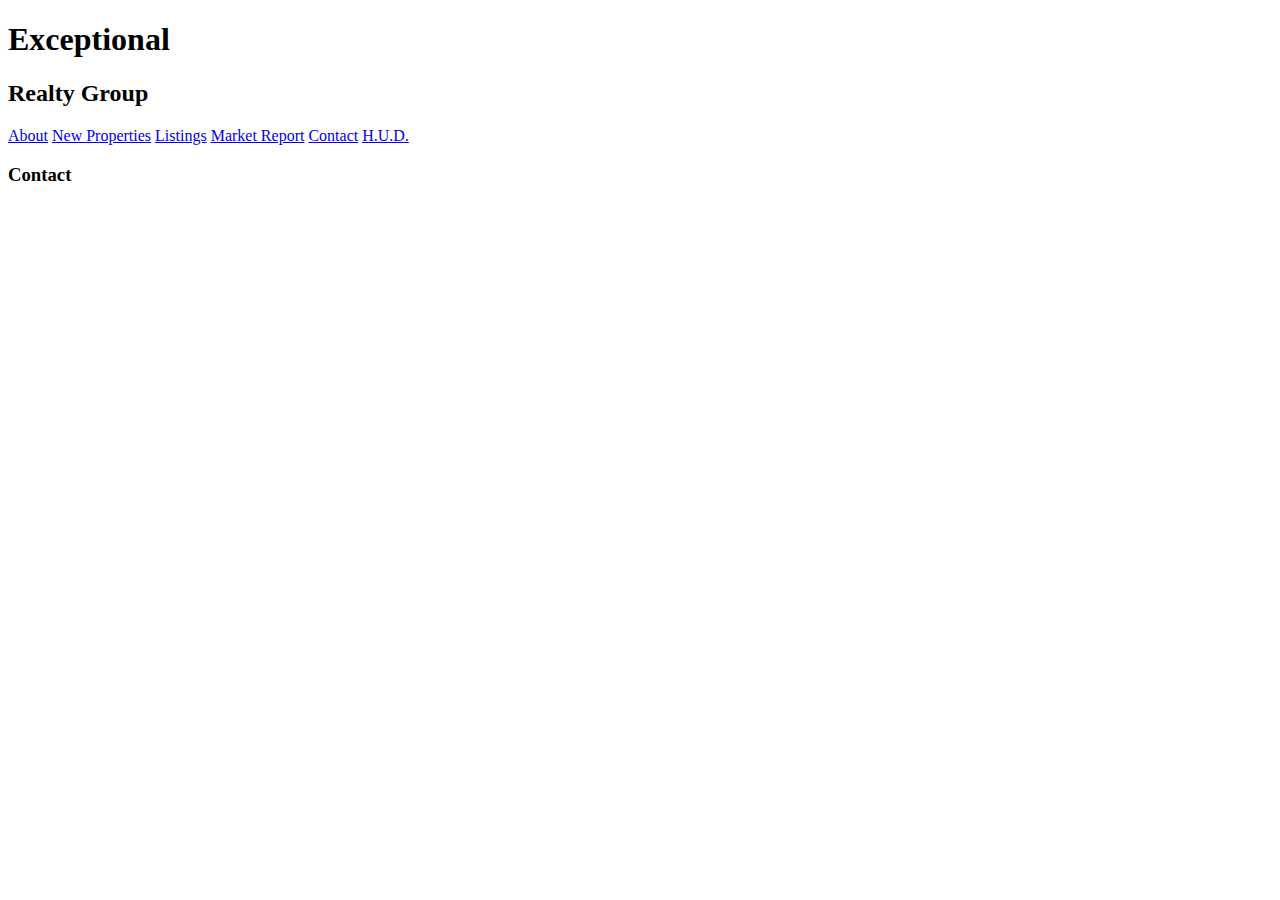
==== contact.html @ 4fee9be1 "add google map to contact page" ====
<!doctype html>
<html lang="en">
<head>
  <meta charset="UTF-8">
  <title>Exceptional Realty Group - Luxury Homes - Contact</title>
</head>
<body>

  <h1>Exceptional</h1>
  <h2>Realty Group</h2>

  <!-- links -->
  <a href="index.html">About</a> <a href="new-properties.html">New Properties</a> <a href="real-estate-listings.html">Listings</a> <a href="market-report.html">Market Report</a> <a href="contact.html">Contact</a> <a href="http://hud.gov" target="_blank">H.U.D.</a>

  <h3>Contact</h3>

  <!-- map -->

<iframe src="https://www.google.com/maps/embed?pb=!1m18!1m12!1m3!1d6049.807426737266!2d-73.99226543803965!3d40.69811819626977!2m3!1f0!2f0!3f0!3m2!1i1024!2i768!4f13.1!3m3!1m2!1s0x89c25a47df06b185%3A0xc889234bc07c42ee!2sBrooklyn+Heights%2C+Brooklyn%2C+NY+11201!5e0!3m2!1sen!2sus!4v1459119450989" width="425" height="350" frameborder="0" style="border:0" allowfullscreen></iframe>
  <!-- contact form -->
  
</body>
</html>
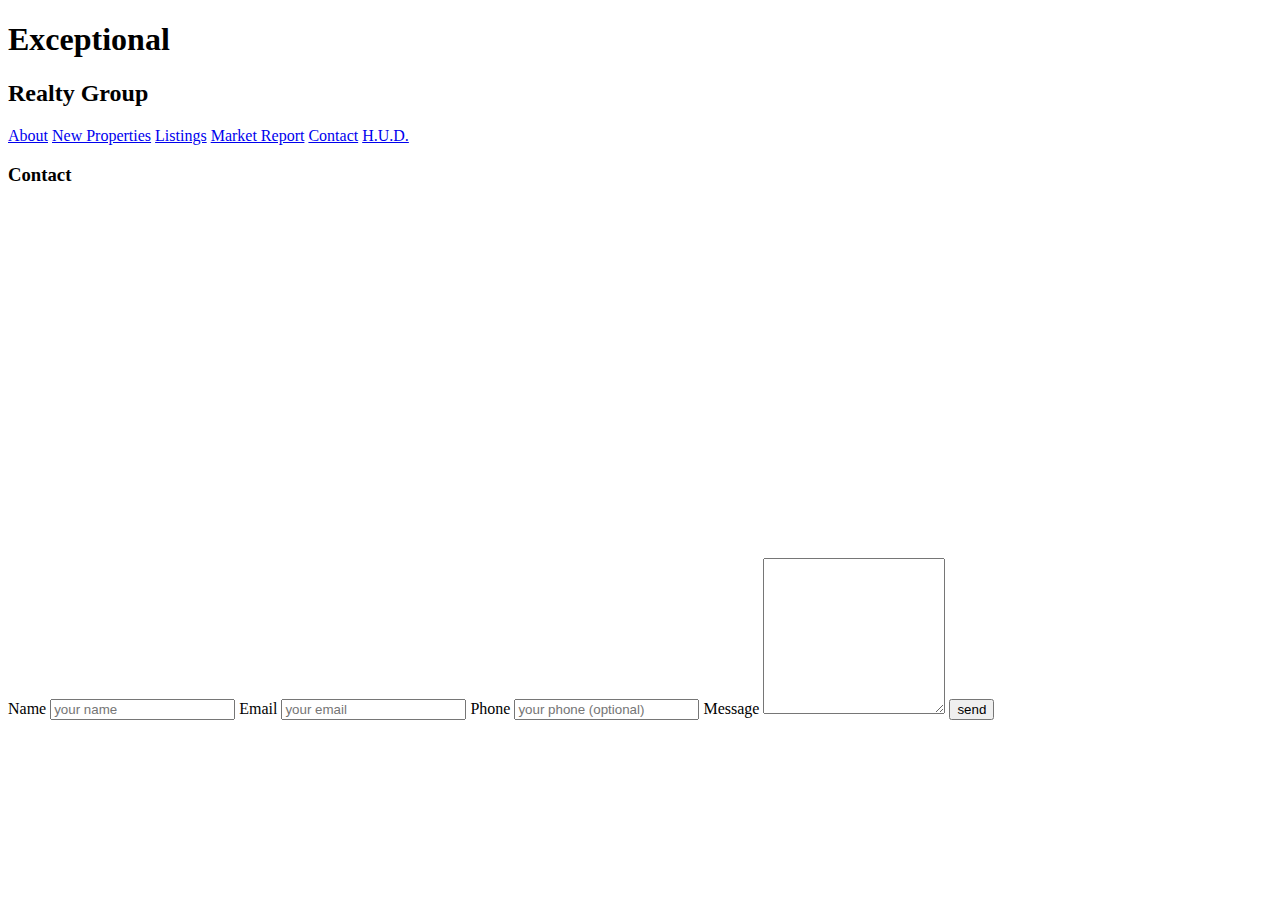
==== commit 4d5fd527: "add contact form to contact page" ====
--- a/contact.html
+++ b/contact.html
@@ -18,6 +18,17 @@
 
 <iframe src="https://www.google.com/maps/embed?pb=!1m18!1m12!1m3!1d6049.807426737266!2d-73.99226543803965!3d40.69811819626977!2m3!1f0!2f0!3f0!3m2!1i1024!2i768!4f13.1!3m3!1m2!1s0x89c25a47df06b185%3A0xc889234bc07c42ee!2sBrooklyn+Heights%2C+Brooklyn%2C+NY+11201!5e0!3m2!1sen!2sus!4v1459119450989" width="425" height="350" frameborder="0" style="border:0" allowfullscreen></iframe>
   <!-- contact form -->
+  <form action="#" method="post">
+  <label for="fullname">Name</label>
+  <input type="text" id="fullname" name="fullname" placeholder="your name" required>
+  <label for="email">Email</label>
+  <input type="email" id="email" name="email" placeholder="your email" required>
+  <label for="phone">Phone</label>
+  <input type="tel" id="phone" name="phone" placeholder="your phone (optional)">
+  <label for="message">Message</label>
+  <textarea id="message" name="message" rows="10"></textarea>
+  <input type="submit" value="send">
+  </form>
   
 </body>
 </html>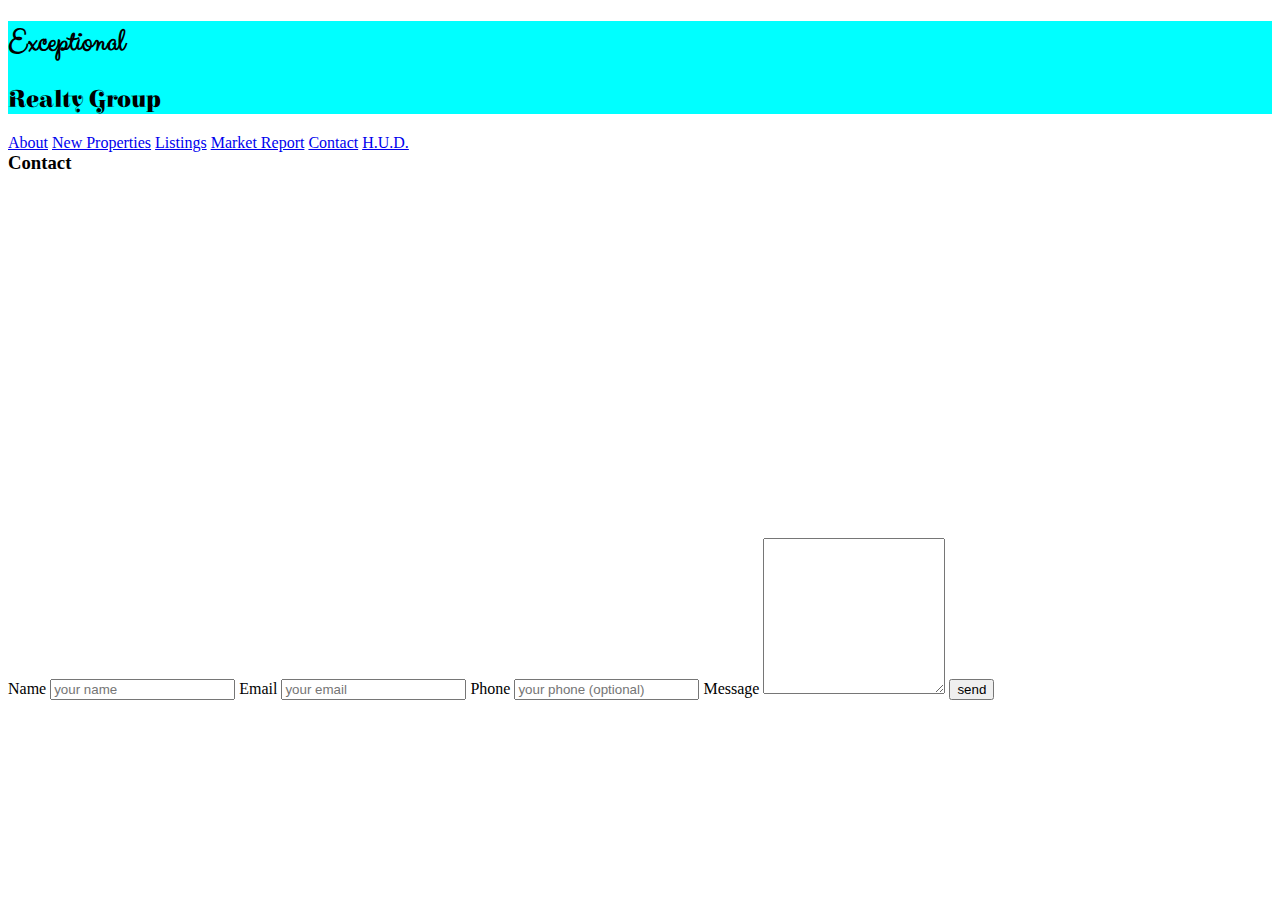
==== commit 918f6ccc: "add css style to all pages" ====
--- a/contact.html
+++ b/contact.html
@@ -3,11 +3,16 @@
 <head>
   <meta charset="UTF-8">
   <title>Exceptional Realty Group - Luxury Homes - Contact</title>
+  <link rel="stylesheet" href="http:https://cdnjs.cloudflare.com/ajax/libs/normalize/4.1.1/normalize.min.css">
+    <link rel="stylesheet" href="css/style.css">
+    <script src="http:https://cdnjs.cloudflare.com/ajax/libs/modernizr/2.8.3/modernizr.min.js"></script>
 </head>
 <body>
 
-  <h1>Exceptional</h1>
-  <h2>Realty Group</h2>
+  <div id="logo">
+    <h1>Exceptional</h1>
+    <h2>Realty Group</h2>
+     </div>
 
   <!-- links -->
   <a href="index.html">About</a> <a href="new-properties.html">New Properties</a> <a href="real-estate-listings.html">Listings</a> <a href="market-report.html">Market Report</a> <a href="contact.html">Contact</a> <a href="http://hud.gov" target="_blank">H.U.D.</a>
--- a/css/style.css
+++ b/css/style.css
@@ -0,0 +1,58 @@
+@import url(https://fonts.googleapis.com/css?family=Elsie+Swash+Caps:400,900);
+@import url(https://fonts.googleapis.com/css?family=Clicker+Script);
+/* this is a coment*/
+
+/* CSS syntax*/
+p { /* select all <p> */
+  font-size: 1 em; /* 16px, ? pt, 100%, 12m */
+  line-height: 1.5em;
+}
+
+h3 {
+  margin: 0 0 10px;
+}
+
+
+figure {
+  margin: 0 0 10px;
+}
+
+figcaption {
+  /*font-weight: normal;
+  font-size: 0.75em;
+  line-height: 1.5em;
+  font-family: Georgia, "New Times Roman", serif;*/
+  font: normal 0.75em/1.5em 'Elsie Swash Caps', cursive;
+  color: #777;
+  text-align: right;
+}
+/* Class selector (applied to as many elements as you like) */
+
+.milk-text { /*select elements with class ="milk-text"} */
+  font: bold 2.6em 'Elsie Swash Caps', cursive;
+  color: white;
+  text-shadow; 0 2px 3px #000;
+}
+/* ID selector (apply to one unique element per page) */
+#logo {
+  background: aqua;
+}
+#logo h1{
+  font-family: 'Clicker Script', cursive;
+}
+#logo h2{
+  font-family: 'Elsie Swash Caps', cursive;
+}
+/* psuedo selector*/
+
+#details a:link, #details a:visited {
+  color: black;
+  text-decoration: none;
+}
+#detail a:hover {
+  color: black;
+  text-decoration: underline;
+}
+#detail a:active {
+  color: red;
+}
